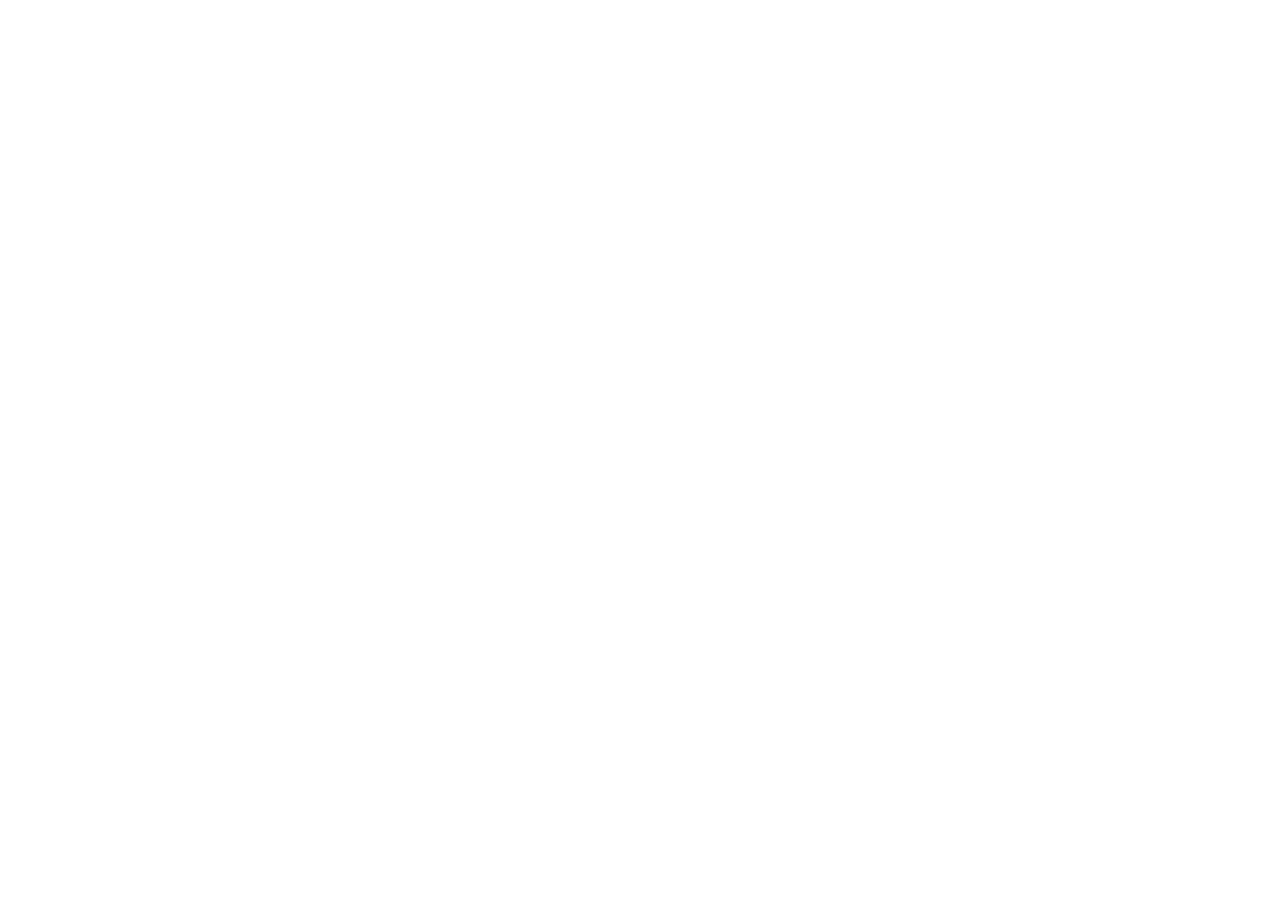
==== index1.html @ 43d5407b "update" ====
<!DOCTYPE html>
<html lang="en">
<head>
    <meta charset="UTF-8">
    <meta http-equiv="X-UA-Compatible" content="IE=edge">
    <meta name="viewport" content="width=device-width, initial-scale=1.0">
    <link rel="stylesheet" href="style1.css">
    <title>Document</title>
</head>
<body>
    
</body>
</html>
---- style1.css ----
body {}
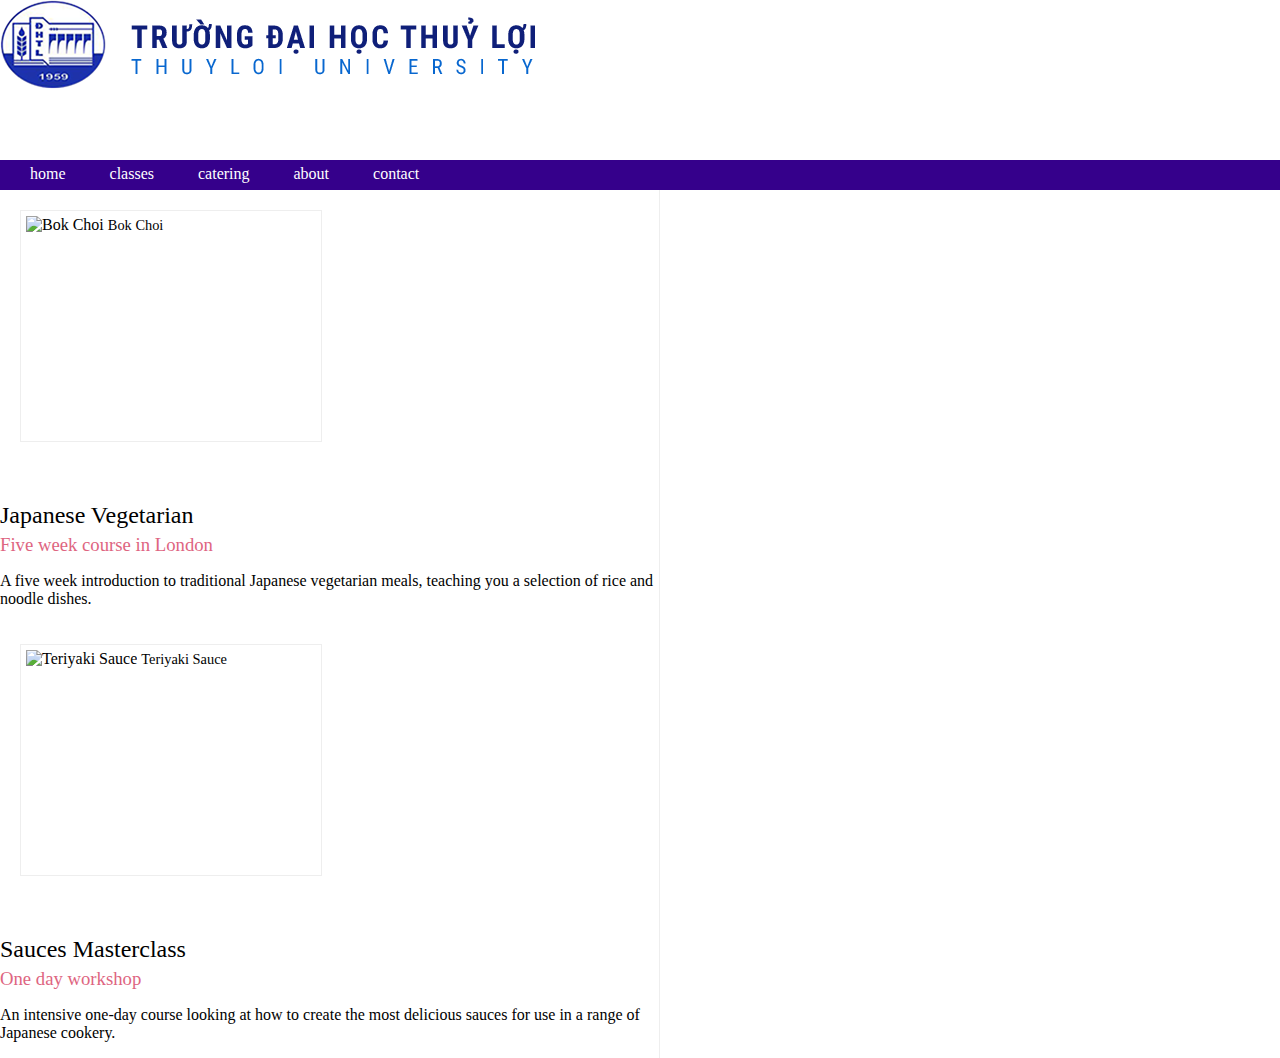
==== commit a7e4ae29: "update 2" ====
--- a/index1.html
+++ b/index1.html
@@ -1,13 +1,68 @@
 <!DOCTYPE html>
 <html lang="en">
+
 <head>
     <meta charset="UTF-8">
     <meta http-equiv="X-UA-Compatible" content="IE=edge">
     <meta name="viewport" content="width=device-width, initial-scale=1.0">
     <link rel="stylesheet" href="style1.css">
-    <title>Document</title>
+    <title>Bai test</title>
 </head>
+
 <body>
-    
+    <div class="wrapper">
+        <header>
+            <img src="logo.png" alt="Logo">
+        </header>
+        <nav>
+            <ul>
+                <li><a href="">home</a></li>
+                <li><a href="">classes</a></li>
+                <li><a href="">catering</a></li>
+                <li><a href="">about</a></li>
+                <li><a href="">contact</a></li>
+            </ul>
+        </nav>
+        <div class="section">
+            <article>
+                <img1>
+                    <img src="http://www.htmlandcssbook.com/code-samples/chapter-17/images/bok-choi.jpg"
+                        alt="Bok Choi" />
+                    <noteImg>Bok Choi</noteImg>
+                </img1>
+            </article>
+            <div class="text">
+                <h2>Japanese Vegetarian</h2>
+                <h3>Five week course in London</h3>
+            </div>
+            <p>A five week introduction to traditional Japanese vegetarian meals,
+                teaching you a selection of rice and noodle dishes.</p>
+
+            </article>
+            <article>
+                <img1>
+                    <img src="http://www.htmlandcssbook.com/code-samples/chapter-17/images/teriyaki.jpg"
+                        alt="Teriyaki Sauce" />
+                    <noteImg>Teriyaki Sauce</noteImg>
+                </img1>
+            </article>
+            <div class="text">
+                <h2>Sauces Masterclass</h2>
+                <h3>One day workshop</h3>
+            </div>
+            <p>An intensive one-day course looking at how to create
+                the most delicious sauces for use in a range of Japanese cookery.
+            </p>
+
+            </article>
+        </div>
+        <aside>
+
+        </aside>
+        <footer>
+
+        </footer>
+    </div>
 </body>
+
 </html>--- a/style1.css
+++ b/style1.css
@@ -1 +1,84 @@
-body {}+body {
+    font-family: Georgia, Times, serif;
+    margin: 0px;
+}
+
+nav {
+    clear: both;
+    color: #ffffff;
+    background-color: #35008b;
+    height: 30px;
+}
+
+nav ul {
+    margin: 0px;
+    padding: 5px 0px 5px 30px;
+}
+
+nav li {
+    display: inline;
+    margin-right: 40px;
+}
+
+nav li a {
+    color: #ffffff;
+    text-decoration: none;
+}
+
+nav li a:hover,
+nav li a.current {
+    color: #000000;
+}
+
+header {
+    height: 160px;
+
+}
+
+
+
+img1 {
+    float: left;
+    width: 290px;
+    height: 220px;
+    padding: 5px;
+    margin: 20px;
+    border: 1px solid #eeeeee;
+}
+
+noteImg {
+    font-size: 90%;
+    text-align: left;
+}
+
+article {
+    clear: both;
+    overflow: auto;
+    width: 100%;
+}
+
+.text {
+    margin-top: 40px;
+}
+
+.section {
+    float: left;
+    width: 659px;
+    border-right: 1px solid #eeeeee;
+}
+
+h1,
+h2,
+h3 {
+    font-weight: normal;
+}
+
+h2 {
+    margin: 10px 0px 5px 0px;
+    padding: 0px;
+}
+
+h3 {
+    margin: 0px 0px 5px 0px;
+    color: #de6581;
+}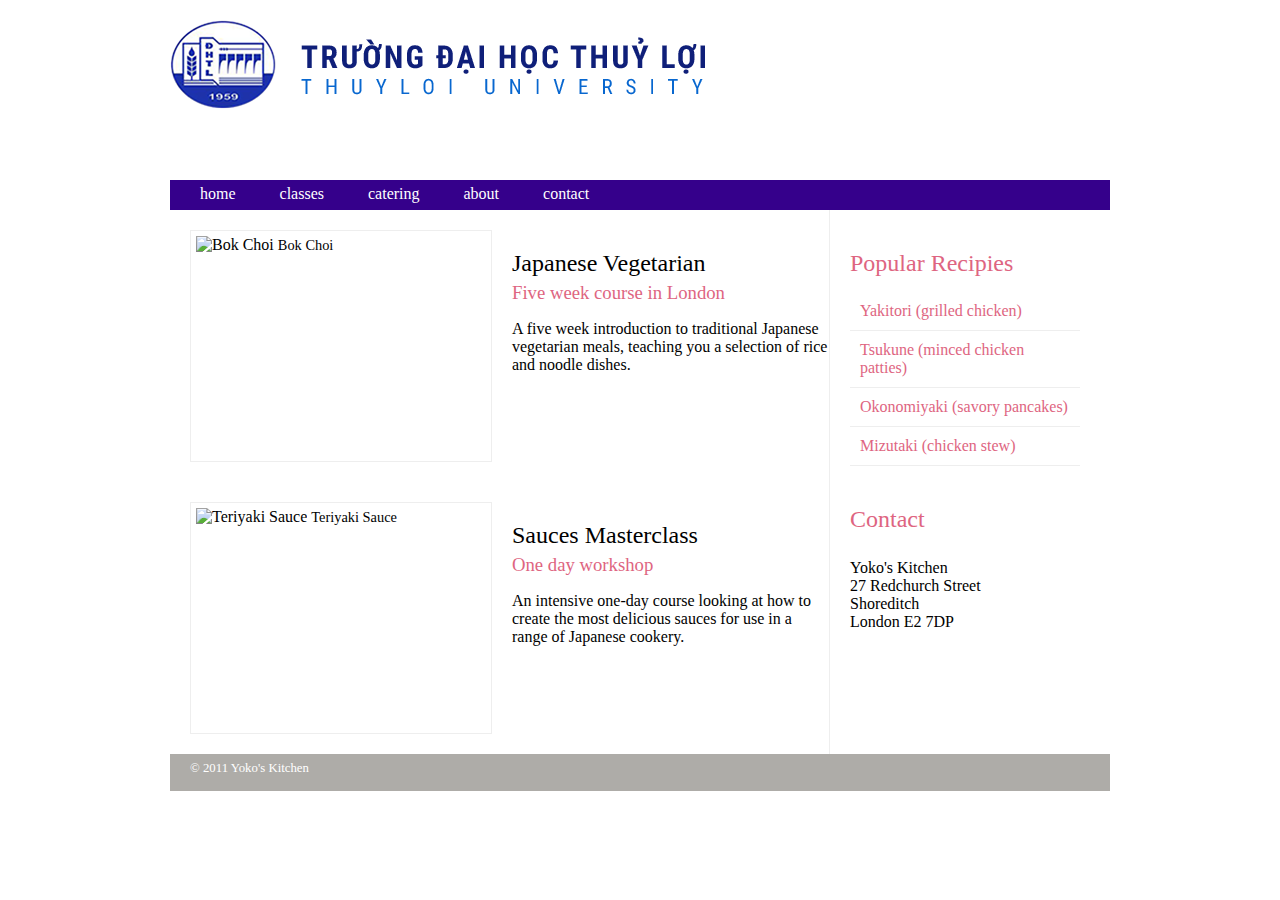
==== commit 15b556b5: "update full" ====
--- a/index1.html
+++ b/index1.html
@@ -53,14 +53,23 @@
             <p>An intensive one-day course looking at how to create
                 the most delicious sauces for use in a range of Japanese cookery.
             </p>
-
             </article>
         </div>
         <aside>
-
+            <div class="popular-recipies">
+                <h2>Popular Recipies</h2>
+                <a href="">Yakitori (grilled chicken)</a>
+                <a href="">Tsukune (minced chicken patties)</a>
+                <a href="">Okonomiyaki (savory pancakes)</a>
+                <a href="">Mizutaki (chicken stew)</a>
+            </div>
+            <div class="contact">
+                <h2>Contact</h2>
+                <p>Yoko's Kitchen </br>27 Redchurch Street</br>Shoreditch</br> London E2 7DP
+            </div>
         </aside>
         <footer>
-
+            &copy 2011 Yoko's Kitchen
         </footer>
     </div>
 </body>
--- a/style1.css
+++ b/style1.css
@@ -1,6 +1,13 @@
 body {
     font-family: Georgia, Times, serif;
     margin: 0px;
+}
+
+.wrapper {
+    width: 940px;
+    margin: 20px auto 20px auto;
+    border: 2px solids #000000;
+    background-color: #ffffff;
 }
 
 nav {
@@ -35,8 +42,6 @@
 
 }
 
-
-
 img1 {
     float: left;
     width: 290px;
@@ -53,7 +58,6 @@
 
 article {
     clear: both;
-    overflow: auto;
     width: 100%;
 }
 
@@ -65,6 +69,34 @@
     float: left;
     width: 659px;
     border-right: 1px solid #eeeeee;
+}
+
+
+aside {
+    width: 230px;
+    float: left;
+    padding: 0px 0px 0px 20px;
+}
+
+.popular-recipies a {
+    display: block;
+    padding: 10px;
+    border-bottom: 1px solid #eeeeee;
+}
+
+.popular-recipies a:hover {
+    color: #985d6a;
+    background-color: #efefef;
+}
+
+.popular-recipies a {
+    color: #de6581;
+    text-decoration: none;
+}
+
+aside h2 {
+    padding: 30px 0px 10px 0px;
+    color: #de6581;
 }
 
 h1,
@@ -81,4 +113,13 @@
 h3 {
     margin: 0px 0px 5px 0px;
     color: #de6581;
+}
+
+footer {
+    clear: both;
+    color: #ffffff;
+    background-color: #aeaca8;
+    height: 30px;
+    font-size: 80%;
+    padding: 7px 0px 0px 20px;
 }